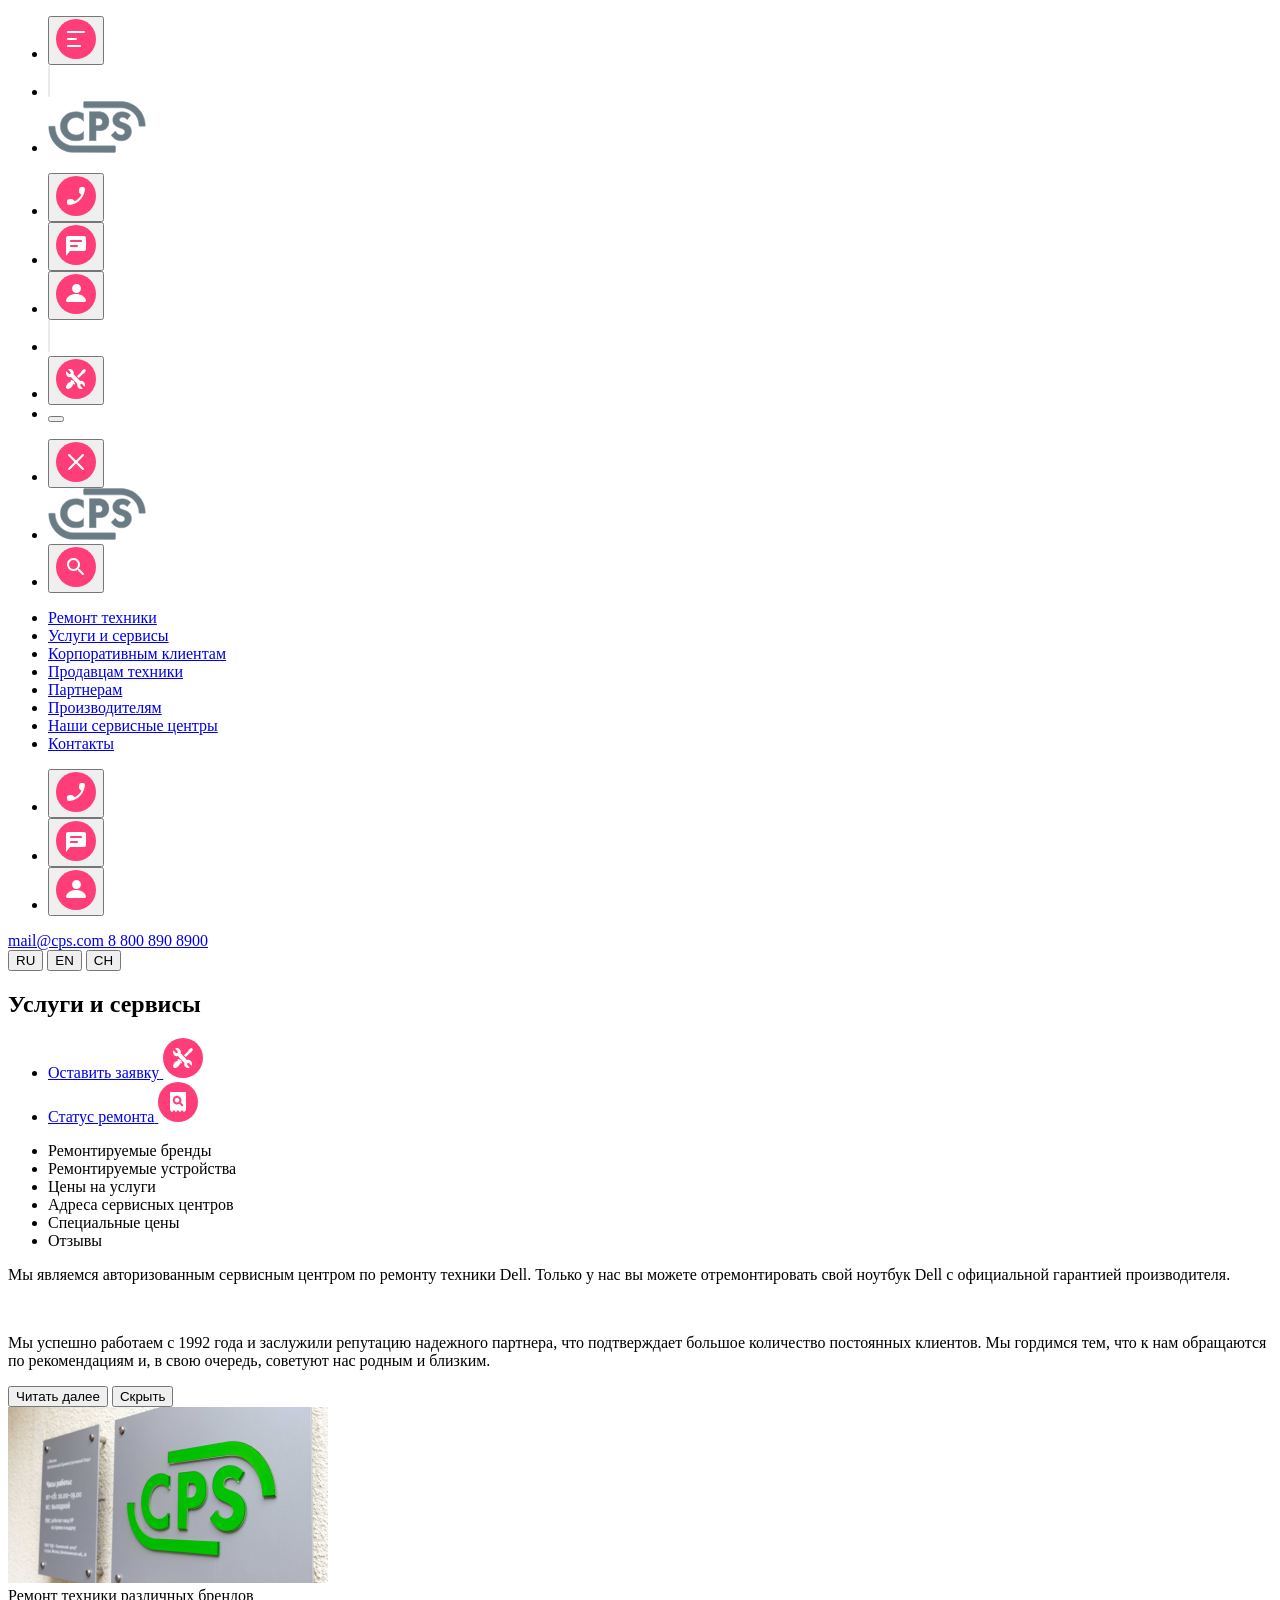
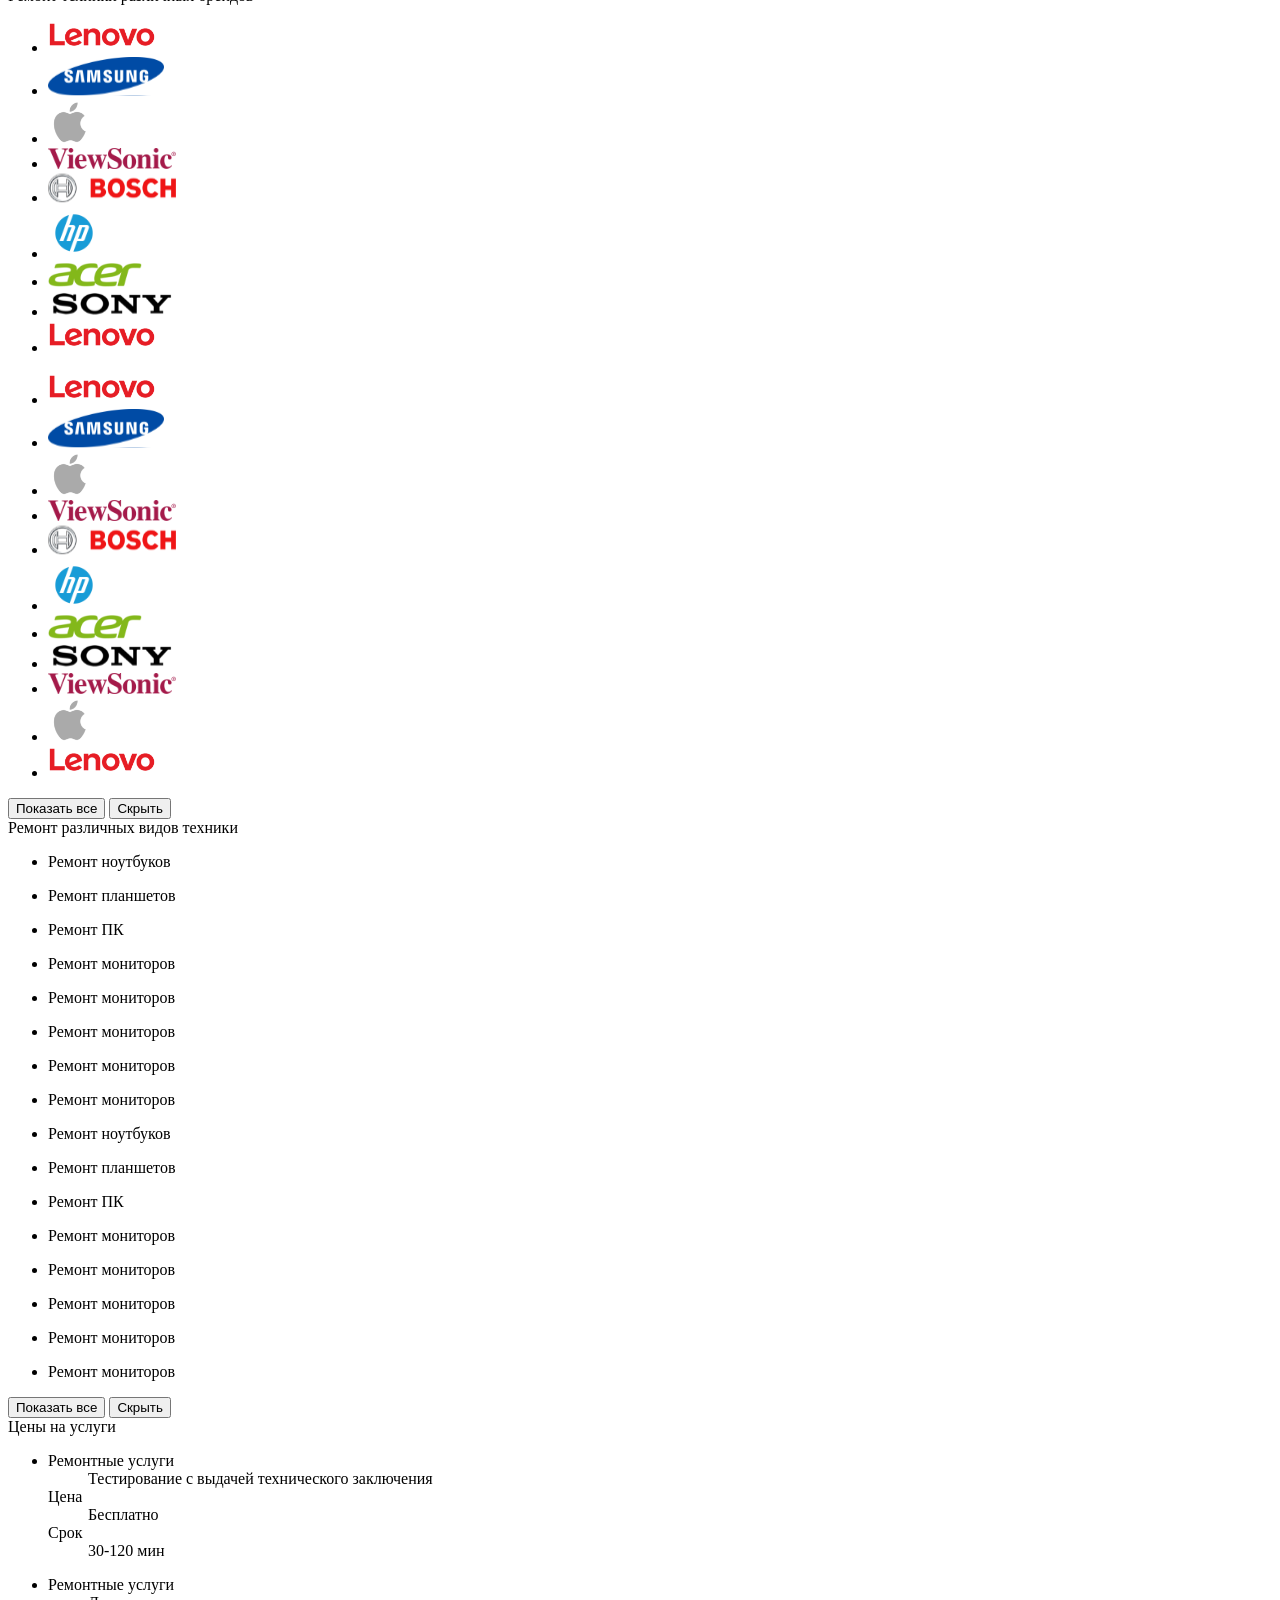
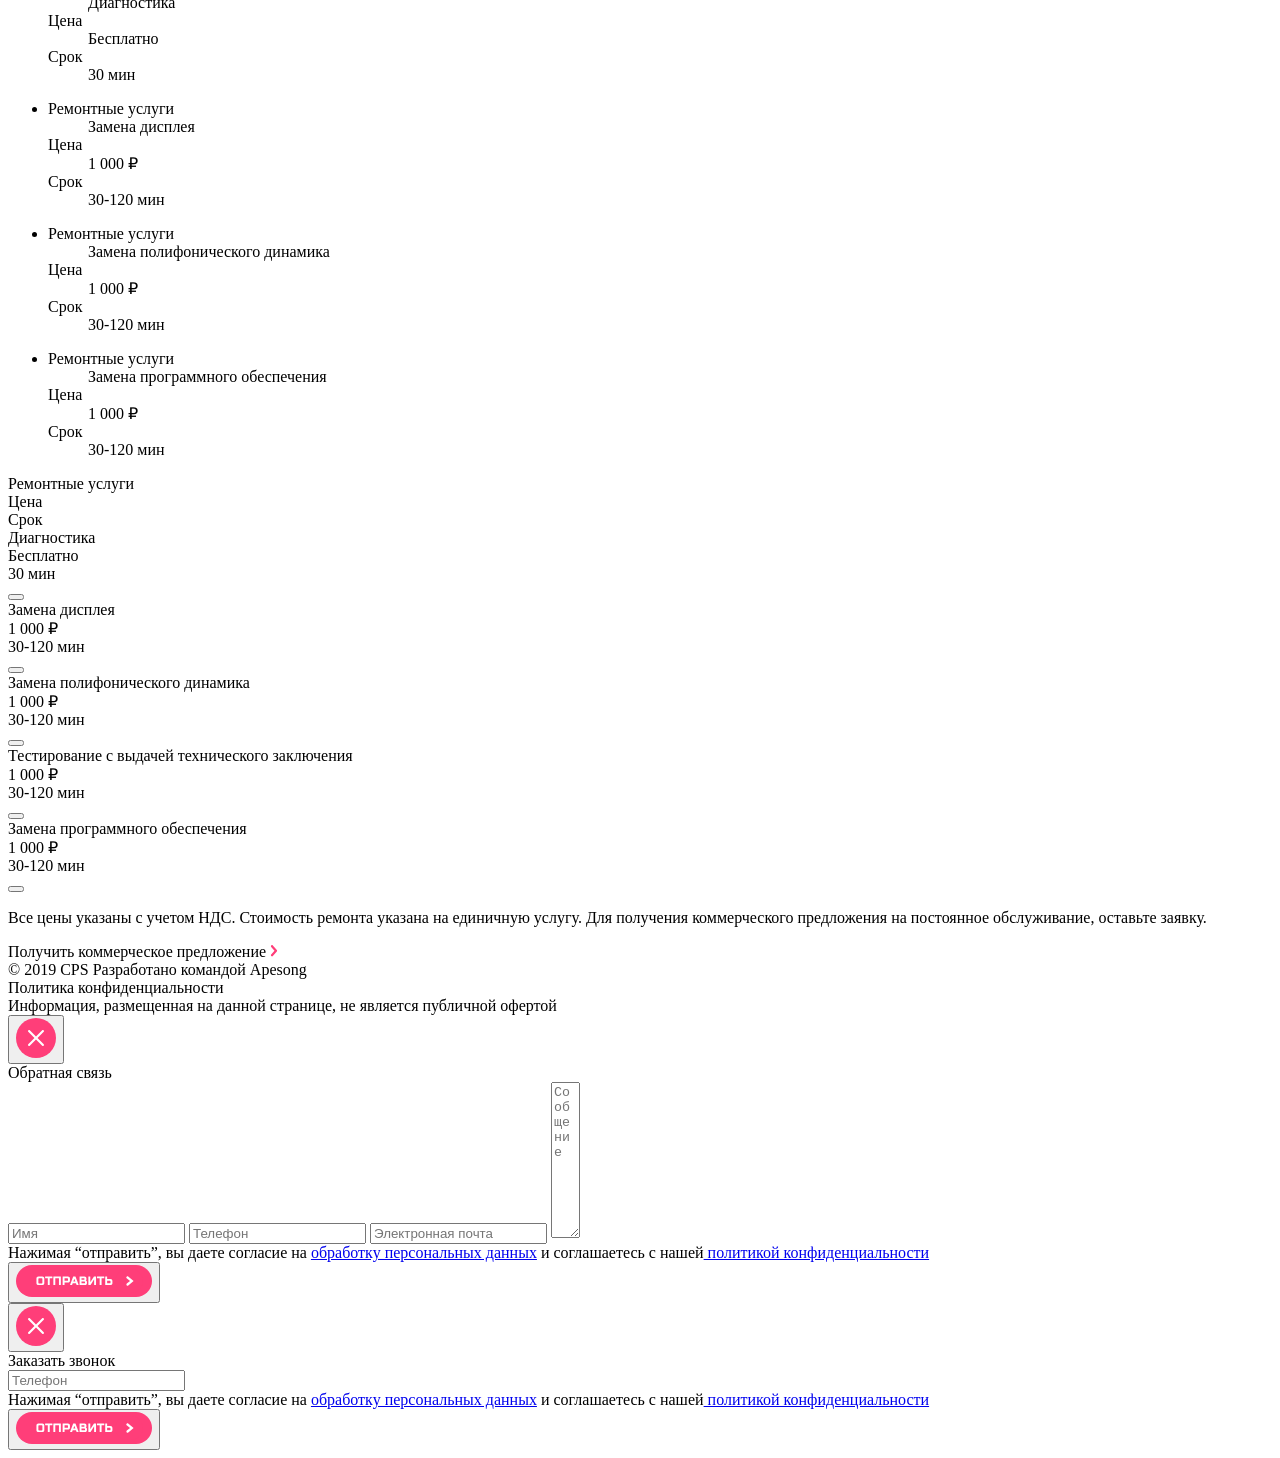
==== src/index.html @ d83d7dc4 "Update index.html" ====
<!DOCTYPE html>
<html lang="en">

<head>
  <meta charset="UTF-8" />
  <meta name="viewport"
    content="width=device-width, user-scalable=no, initial-scale=1.0, maximum-scale=1.0, minimum-scale=1.0" />
  <meta http-equiv="X-UA-Compatible" content="ie=edge" />
  <title>title</title>
</head>

<body>
  <div class="body__wrapper">
    <header class="header">
      <div class="menu">
        <ul class="menu__left">
          <li class="menu__item">
            <button class="menu__button" type="button" aria-label="Меню">
              <img src="img/burger.svg" alt="Позвонить">
            </button>
          </li>
          <li class="menu__item menu__hidden menu__item--rightDivider"><img src="img/divider.svg" alt=""></li>
          <li class="menu__item menu__item--logo">
            <a href="#" class="logo__link" aria-label="Логотип">
              <img src="img/logo.svg" alt="Логотип" class="logo__img">
            </a>
          </li>
        </ul>
        </ul>
        <ul class="menu__right">
          <li class="menu__item menu__hidden menu__item--phone">
            <button class="menu__button menu__button--phone" aria-label="Заказать звонок" type="button"><img src="img/call.svg" alt="Заказать звонок">
            </button>
          </li>
          <li class="menu__item menu__hidden menu__item--chat">
            <button class="menu__button menu__button--chat" aria-label="Написать нам" type="button"><img src="img/chat.svg" alt="Написать нам">
            </button>
          </li>
          <li class="menu__item menu__hidden menu__item--profile">
            <button class="menu__button" aria-label="Личный кабинет" type="button"><img src="img/profile.svg" alt="Личный кабинет">
            </button>
          </li>
          <li class="menu__item menu__item--divider">
            <img src="img/divider.svg">
          </li>
          <li class="menu__item menu__item--repair">
            <button class="menu__button" aria-label="Оставить заявку">
              <img src="img/repair.svg" alt="Оставить заявку" class="repair__img">
            </button>
          </li>
          <li class="menu__item menu__item--status">
            <button class="menu__button" aria-label="Статус ремонта">
              <div class="status__img"></div>
            </button>
          </li>
        </ul>
      </div>
    </header>

    <!--модалка-->

    <div class="mainWrapper">
      <section class="hiddenMenu visuallyHiddenMenu">
        <div class="hiddenMenu__wrapper">
          <section class="hiddenMenu__top">
            <ul class="hiddenMenu__menu">
              <div class="hiddenMenu__leftSide">
                <li class="hiddenMenu__item hiddenMenu__item--burger">
                  <button class="hiddenMenu__btn hiddenMenu__btn--burger" aria-label="Выйти на главную страницу">
                    <img src="img/burger1.svg" alt="Назад">
                  </button>
                </li>
                <li class="hiddenMenu__item hiddenMenu__item--logo">
                  <a href="#" class="hiddenMenu__link hiddenMenu__link--logo" aria-label="Логотип">
                    <img src="img/logo.svg" alt="Логотип">
                  </a>
                </li>
              </div>
              <div class="hiddenMenu__rightSide">
                <li class="hiddenMenu__item hiddenMenu__item--search">
                  <button class="hiddenMenu__btn hiddenMenu__btn--search" aria-label="Поиск">
                    <img src="img/search.svg" alt="Поиск">
                  </button>
                </li>
              </div>
            </ul>
            <section class="hiddenMenu__main">
              <ul class="hiddenMenu__navList">
                <li class="hiddenMenu__navItem">
                  <a href="#" class="hiddenMenu__navLink" aria-label="Ремонт техники">
                    Ремонт техники
                  </a>
                </li>
                <li class="hiddenMenu__navItem">
                  <a href="#" class="hiddenMenu__navLink" aria-label="Услуги и сервисы">
                    Услуги и сервисы
                  </a>
                </li>
                <li class="hiddenMenu__navItem">
                  <a href="#" class="hiddenMenu__navLink" aria-label="Корпоративным клиентам">
                    Корпоративным клиентам
                  </a>
                </li>
                <li class="hiddenMenu__navItem">
                  <a href="#" class="hiddenMenu__navLink" aria-label="Продавцам техники">
                    Продавцам техники
                  </a>
                </li>
                <li class="hiddenMenu__navItem">
                  <a href="#" class="hiddenMenu__navLink" aria-label="Партнерам">
                    Партнерам
                  </a>
                </li>
                <li class="hiddenMenu__navItem">
                  <a href="#" class="hiddenMenu__navLink" aria-label="Производителям">
                    Производителям
                  </a>
                </li>
                <li class="hiddenMenu__navItem">
                  <a href="#" class="hiddenMenu__navLink" aria-label="Наши сервисные центры">
                    Наши сервисные центры
                  </a>
                </li>
                <li class="hiddenMenu__navItem">
                  <a href="#" class="hiddenMenu__navLink" aria-label="Контакты">
                    Контакты
                  </a>
                </li>
              </ul>
            </section>
          </section>
          <section class="hiddenMenu__footer">
            <section class="hiddenMenu__footerWrapper">
              <ul class="hiddenMenu__list">
                <li class="hiddenMenu__item hiddenMenu__item--phone">
                  <button type="button" class="hiddenMenu__btn hiddenMenu__footerBtn hiddenMenu__btn--phone" aria-label="Заказать звонок">
                    <img src="img/chat copy.svg" alt="Заказать звонок">
                  </button>
                </li>
                <li class="hiddenMenu__item hiddenMenu__item--chat ">
                  <button type="button" class="hiddenMenu__btn hiddenMenu__footerBtn hiddenMenu__btn--chat" aria-label="Написать нам">
                    <img src="img/chat.svg" alt="Написать нам">
                  </button>
                </li>
                <li class="hiddenMenu__item hiddenMenu__item--profile">
                  <button type="button" class="hiddenMenu__btn hiddenMenu__footerBtn hiddenMenu__btn--profile" aria-label="Личный кабинет">
                    <img src="img/profile.svg" alt="Личный кабинет">
                  </button>
                </li>
              </ul>
            </section>
            <article class="hiddenMenu__contacts contacts">
              <a class="contacts__email" href="mailto:mail@cps.com" aria-label="mail@cps.com">
                mail@cps.com
              </a>
              <a class="contacts__phoneNumber" href="tel:8 800 890 8900" aria-label="8 800 890 8900">
                8 800 890 8900
              </a>
            </article>
            <article class="footer__lang lang">
              <button type="button" class="lang__btn lang__ru" aria-label="Сменить язык на русский">RU</button>
              <button type="button" class="lang__btn lang__en" aria-label="Change language to english">EN</button>
              <button type="button" class="lang__btn lang__ch" aria-label="更改語言為中文">CH</button>
            </article>
          </section>
        </div>
      </section>
      <!--навигация-->
      <main class="main">
        <section class="nav">
          <div class="nav__header">
            <h1 class="nav__title">
              Услуги и сервисы
            </h1>
            <section class="nav__menu">
              <ul class="nav__list">
                <li class="nav__item">
                  <a href="#" class="nav__link" aria-label="Оставить заявку">
                    <span class="nav__link--text">Оставить заявку</span>
                    <img class="nav__link--img" src="img/repair.svg" alt="Оставить заявку">
                  </a>
                </li>
                <li class="nav__item">
                  <a href="#" class="nav__link" aria-label="Статус ремонта">
                    <span class="nav__link--text">Статус ремонта</span>
                    <img class="nav__link--img" src="img/checkstatus.svg" alt="Статус ремонта">
                  </a>
                </li>
              </ul>
            </section>
          </div>
          <section class="nav__sideMenu sideMenu">
            <ul class="sideMenu__list">
              <li class="sideMenu__item">
                <a class="sideMenu__link--brends sideMenu__link" aria-label="Ремонтируемые бренды">Ремонтируемые
                  бренды</a>
              </li>
              <li class="sideMenu__item">
                <a class="sideMenu__link--devices sideMenu__link" aria-label="Ремонтируемые устройства">Ремонтируемые
                  устройства</a>
              </li>
              <li class="sideMenu__item">
                <a class="sideMenu__link--price sideMenu__link" aria-label="Цены на услуги">Цены на услуги</a>
              </li>
              <li class="sideMenu__item">
                <a class="sideMenu__link--address sideMenu__link" aria-label="Адреса сервисных центров">Адреса сервисных
                  центров</a>
              </li>
              <li class="sideMenu__item">
                <a class="sideMenu__link--specials sideMenu__link" aria-label="Специальные цены"> Специальные цены</a>
              </li>
              <li class="sideMenu__item">
                <a class="sideMenu__link--response sideMenu__link" aria-label="Отзывы"> Отзывы</a>
              </li>
            </ul>
          </section>
        </section>
        <section class="mainContent">
          <div class="mainContent__container">
            <div class="mainContent__text">
              <p>
              <p>
                Мы являемся авторизованным сервисным центром по ремонту техники Dell. Только у нас вы можете
                отремонтировать свой ноутбук Dell с официальной гарантией производителя.
              </p>
              <br>
              <p>
                Мы успешно работаем с 1992 года и
                заслужили репутацию надежного партнера, что подтверждает большое
                количество постоянных клиентов. Мы гордимся тем, что к нам обращаются по рекомендациям и, в свою
                очередь, советуют нас родным и близким.
              </p>
              </p>
            </div>
            <button type="button" class="btn__more btn" aria-label="Читать далее">
              Читать далее
            </button>
            <button type="button" class="btn__hide visually--hidden btn" aria-label="Скрыть текст">
              Скрыть
            </button>
          </div>
          <img src="img/Picture Copy.png" alt="CPS" class="mainContent__img">
        </section>
        <section class="title">
          <div class="title__caption">
            Ремонт техники различных брендов
          </div>
        </section>
        <section class="swiper__section">
          <section class="swiper">
            <ul class="swiper-wrapper">
              <li class="swiper-slide swiper-slide--brand brand">
                <div class="brand__content">
                  <img class="brand__img" src="img/Lenovo.svg" alt="Lenovo">
                  <a class="brand__link" href="#" aria-label="Lenovo">
                  </a>
                </div>
              </li>
              <li class="swiper-slide brand swiper-slide--brand">
                <div class="brand__content">
                  <img class="brand__img--samsung" src="img/Samsung.svg" alt="Samsung">
                  <a class="brand__link" href="#" aria-label="Samsung">
                  </a>
                </div>
              </li>
              <li class="swiper-slide brand swiper-slide--brand">
                <div class="brand__content">
                  <img class="brand__img--round" src="img/Apple.svg" alt="Apple">
                  <a class="brand__link" href="#" aria-label="Apple">
                  </a>
                </div>
              </li>
              <li class="swiper-slide brand swiper-slide--brand">
                <div class="brand__content">
                  <img class="brand__img" src="img/ViewSonic.svg" alt="ViewSonic">
                  <a class="brand__link" href="#" aria-label="ViewSonic">
                  </a>
                </div>
              </li>
              <li class="swiper-slide brand swiper-slide--brand">
                <div class="brand__content">
                  <img class="brand__img" src="img/Bosh.svg" alt="Bosch">
                  <a class="brand__link" href="#" aria-label="Bosch">
                  </a>
                </div>
              </li>
              <li class="swiper-slide brand swiper-slide--brand">
                <div class="brand__content">
                  <img class="brand__img--round" src="img/hp.svg" alt="HP">
                  <a class="brand__link" href="#" aria-label="HP">
                  </a>
                </div>
              </li>
              <li class="swiper-slide brand swiper-slide--brand">
                <div class="brand__content">
                  <img class="brand__img" src="img/acer.svg" alt="Acer">
                  <a class="brand__link" href="#" aria-label="Acer">
                  </a>
                </div>
              </li>
              <li class="swiper-slide brand swiper-slide--brand">
                <div class="brand__content">
                  <img class="brand__img" src="img/sony.svg" alt="Sony">
                  <a class="brand__link" href="#" aria-label="Sony">
                  </a>
                </div>
              </li>
              <li class="swiper-slide brand swiper-slide--brand">
                <div class="brand__content">
                  <img class="brand__img" src="img/Lenovo.svg" alt="LG">
                  <a class="brand__link" href="#" aria-label="LG">
                  </a>
                </div>
              </li>
            </ul>
            <div class="swiper-pagination"></div>
          </section>
        </section>
        <!--таблица брендов-->
        <section class="table">
          <ul class="table__list table__list--brand">
            <li class="table__brand brand">
              <div class="brand__content"><img src="img/Lenovo.svg" alt="Lenovo" class="brand__img"><a href=""
                  class="brand__link" aria-label="Lenovo" ></a></div>
            </li>
            <li class="table__brand brand">
              <div class="brand__content"><img src="img/Samsung.svg" alt="Samsung" class="brand__img"><a href=""
                  class="brand__link" aria-label="Samsung" ></a></div>
            </li>
            <li class="table__brand brand">
              <div class="brand__content"><img src="img/Apple.svg" alt="Apple" class="brand__img"><a href=""
                  class="brand__link" aria-label="Apple" ></a></div>
            </li>
            <li class="table__brand brand">
              <div class="brand__content"><img src="img/ViewSonic.svg" alt="ViewSonic" class="brand__img"><a href=""
                  class="brand__link" aria-label="ViewSonic" ></a></div>
            </li>
            <li class="table__brand brand">
              <div class="brand__content"><img src="img/Bosh.svg" alt="Bosh" class="brand__img"><a href=""
                  class="brand__link" aria-label="Bosh" ></a></div>
            </li>
            <li class="table__brand brand">
              <div class="brand__content"><img src="img/hp.svg" alt="HP" class="brand__img"><a href=""
                  class="brand__link" aria-label="HP" ></a></div>
            </li>
            <li class="table__brand brand">
              <div class="brand__content"><img src="img/acer.svg" alt="Acer" class="brand__img"><a href=""
                  class="brand__link" aria-label="Acer" ></a></div>
            </li>
            <li class="table__brand brand">
              <div class="brand__content"><img src="img/sony.svg" alt="Sony" class="brand__img"><a href=""
                  class="brand__link" aria-label="Sony" ></a></div>
            </li>
            <li class="table__brand brand">
              <div class="brand__content"><img src="img/ViewSonic.svg" alt="ViewSonic" class="brand__img"><a href=""
                  class="brand__link" aria-label="ViewSonic" ></a></div>
            </li>
            <li class="table__brand brand">
              <div class="brand__content"><img src="img/Apple.svg" alt="Apple" class="brand__img"><a href=""
                  class="brand__link" aria-label="Apple" ></a></div>
            </li>
            <li class="table__brand brand">
              <div class="brand__content"><img src="img/Lenovo.svg" alt="Lenovo" class="brand__img"><a href=""
                  class="brand__link" aria-label="Lenovo" ></a></div>
            </li>
          </ul>
          <button type="button" class="table__brandButton--more btn">
            Показать все
          </button>
          <button type="button" class="table__brandButton--hide visually--hidden btn">
            Скрыть
          </button>
        </section>
        <section class="title">
          <div class="title__caption">
            Ремонт различных видов техники
          </div>
        </section>
        <section class="swiper__section">
          <section class="swiper">
            <ul class="swiper-wrapper">
              <li class="swiper-slide device swiper-slide--device">
                <div class="device__content">
                  <p class="device__text">Ремонт ноутбуков</p>
                  <a class="device__link" href="#">
                  </a>
                </div>
              </li>
              <li class="swiper-slide device swiper-slide--device">
                <div class="device__content">
                  <p class="device__text">Ремонт планшетов</p>
                  <a class="device__link" href="#">
                  </a>
                </div>
              </li>
              <li class="swiper-slide device swiper-slide--device">
                <div class="device__content">
                  <p class="device__text">Ремонт ПК</p>
                  <a class="device__link" href="#">
                  </a>
                </div>
              </li>
              <li class="swiper-slide device swiper-slide--device">
                <div class="device__content">
                  <p class="device__text">Ремонт мониторов</p>
                  <a class="device__link" href="#">
                  </a>
                </div>
              </li>
              <li class="swiper-slide device swiper-slide--device">
                <div class="device__content">
                  <p class="device__text">Ремонт мониторов</p>
                  <a class="device__link" href="#">
                  </a>
                </div>
              </li>
              <li class="swiper-slide device swiper-slide--device">
                <div class="device__content">
                  <p class="device__text">Ремонт мониторов</p>
                  <a class="device__link" href="#">
                  </a>
                </div>
              </li>
              <li class="swiper-slide device swiper-slide--device">
                <div class="device__content">
                  <p class="device__text">Ремонт мониторов</p>
                  <a class="device__link" href="#">
                  </a>
                </div>
              </li>
              <li class="swiper-slide device swiper-slide--device">
                <div class="device__content">
                  <p class="device__text">Ремонт мониторов</p>
                  <a class="device__link" href="#">
                  </a>
                </div>
              </li>
            </ul>
            <div class="swiper-pagination"></div>
          </section>
        </section>
        <section class="table">
          <ul class="table__list table__list--device">
            <li class="table__device device">
              <div class="device__content">
                <p class="device__text">Ремонт ноутбуков</p>
                <a class="device__link" href="#">
                </a>
              </div>
            </li>
            <li class="table__device device">
              <div class="device__content">
                <p class="device__text">Ремонт планшетов</p>
                <a class="device__link" href="#">
                </a>
              </div>
            </li>
            <li class="table__device device">
              <div class="device__content">
                <p class="device__text">Ремонт ПК</p>
                <a class="device__link" href="#">
                </a>
              </div>
            </li>
            <li class="table__device device">
              <div class="device__content">
                <p class="device__text">Ремонт мониторов</p>
                <a class="device__link" href="#">
                </a>
              </div>
            </li>
            <li class="table__device device">
              <div class="device__content">
                <p class="device__text">Ремонт мониторов</p>
                <a class="device__link" href="#">
                </a>
              </div>
            </li>
            <li class="table__device device">
              <div class="device__content">
                <p class="device__text">Ремонт мониторов</p>
                <a class="device__link" href="#">
                </a>
              </div>
            </li>
            <li class="table__device device">
              <div class="device__content">
                <p class="device__text">Ремонт мониторов</p>
                <a class="device__link" href="#">
                </a>
              </div>
            </li>
            <li class="table__device device">
              <div class="device__content">
                <p class="device__text">Ремонт мониторов</p>
                <a class="device__link" href="#">
                </a>
              </div>
            </li>
          </ul>
          <button type="button" class="table__deviceButton--more btn">
            Показать все
          </button>
          <button type="button" class="table__deviceButton--hide visually--hidden btn">
            Скрыть
          </button>
        </section>
        <section class="title">
          <div class="title__caption">
            Цены на услуги
          </div>
        </section>
        <section class="swiper__section">
          <section class="swiper">
            <ul class="swiper-wrapper">
              <li class="swiper-slide price swiper-slide--price">
                <div class="price__content">
                  <dl class="price__list">
                    <dt class="price__term">Ремонтные услуги</dt>
                    <dd class="price__description">Тестирование с выдачей технического заключения</dd>
                    <dt class="price__term">Цена</dt>
                    <dd class="price__description">Бесплатно</dd>
                    <dt class="price__term">Срок</dt>
                    <dd class="price__description">30-120 мин</dd>
                  </dl>
                  <a class="price__link" href="#">
                  </a>
                </div>
              </li>
              <li class="swiper-slide price swiper-slide--price">
                <div class="price__content">
                  <dl class="price__list">
                    <dt class="price__term">Ремонтные услуги</dt>
                    <dd class="price__description--services">Диагностика</dd>
                    <dt class="price__term">Цена</dt>
                    <dd class="price__description">Бесплатно</dd>
                    <dt class="price__term">Срок</dt>
                    <dd class="price__description">30 мин</dd>
                  </dl>
                  <a class="price__link" href="#">
                  </a>
                </div>
              </li>
              <li class="swiper-slide price swiper-slide--price">
                <div class="price__content">
                  <dl class="price__list">
                    <dt class="price__term">Ремонтные услуги</dt>
                    <dd class="price__description">Замена дисплея</dd>
                    <dt class="price__term">Цена</dt>
                    <dd class="price__description">1 000 ₽</dd>
                    <dt class="price__term">Срок</dt>
                    <dd class="price__description">30-120 мин</dd>
                  </dl>
                  <a class="price__link" href="#">
                  </a>
                </div>
              </li>
              <li class="swiper-slide price swiper-slide--price">
                <div class="price__content">
                  <dl class="price__list">
                    <dt class="price__term">Ремонтные услуги</dt>
                    <dd class="price__description">Замена полифонического динамика</dd>
                    <dt class="price__term">Цена</dt>
                    <dd class="price__description">1 000 ₽</dd>
                    <dt class="price__term">Срок</dt>
                    <dd class="price__description">30-120 мин</dd>
                  </dl>
                  <a class="price__link" href="#">
                  </a>
                </div>
              </li>
              <li class="swiper-slide price swiper-slide--price">
                <div class="price__content">
                  <dl class="price__list">
                    <dt class="price__term">Ремонтные услуги</dt>
                    <dd class="price__description">Замена программного обеспечения</dd>
                    <dt class="price__term">Цена</dt>
                    <dd class="price__description">1 000 ₽</dd>
                    <dt class="price__term">Срок</dt>
                    <dd class="price__description">30-120 мин</dd>
                  </dl>
                  <a class="price__link" href="#">
                  </a>
                </div>
              </li>
            </ul>
            <div class="swiper-pagination"></div>
          </section>
        </section>
        <section class="sheet">
          <div class="sheet__head head">
            <div class="head__text head__text--services">Ремонтные услуги</div>
            <div class="head__text">Цена</div>
            <div class="head__text">Срок</div>
            <div class="head__text"></div>
          </div>
          <div class="sheet__body">
            <div class="sheet__row">
              <div class="sheet__cell sheet__cell--services">Диагностика</div>
              <div class="sheet__cell">Бесплатно</div>
              <div class="sheet__cell">30 мин</div>
              <div class="sheet__cell"><button class="sheet__button"></button></div>
            </div>
            <div class="sheet__row">
              <div class="sheet__cell sheet__cell--services">Замена дисплея</div>
              <div class="sheet__cell">1 000 ₽</div>
              <div class="sheet__cell">30-120 мин</div>
              <div class="sheet__cell"><button class="sheet__button"></button></div>
            </div>
            <div class="sheet__row">
              <div class="sheet__cell sheet__cell--services">Замена полифонического динамика</div>
              <div class="sheet__cell">1 000 ₽</div>
              <div class="sheet__cell">30-120 мин</div>
              <div class="sheet__cell"><button class="sheet__button"></button></div>
            </div>
            <div class="sheet__row">
              <div class="sheet__cell sheet__cell--services">Тестирование с выдачей технического заключения</div>
              <div class="sheet__cell">1 000 ₽</div>
              <div class="sheet__cell">30-120 мин</div>
              <div class="sheet__cell"><button class="sheet__button"></button></div>
            </div>
            <div class="sheet__row">
              <div class="sheet__cell sheet__cell--services">Замена программного обеспечения</div>
              <div class="sheet__cell">1 000 ₽</div>
              <div class="sheet__cell">30-120 мин</div>
              <div class="sheet__cell"><button class="sheet__button"></button></div>
            </div>
          </div>
          </table>
        </section>
        <article class="bottomContent">
          <p class="bottomContent__text">
            Все цены указаны с учетом НДС. Стоимость ремонта указана на единичную услугу. Для получения коммерческого
            предложения на
            постоянное обслуживание, оставьте заявку.
          </p>
          <div class="bottomContent__link">
            <link rel="stylesheet" href="#" class="bottomContent__link--text">
            Получить коммерческое предложение <img src="../img/Line.svg" alt="" class="bottomContent__link--img">
            </link>
          </div>
        </article>
        <footer class="footer">
          <div class="footer__wrapper">
            <div class="footer__text footer__text--firstPart">© 2019 CPS
              Разработано командой Apesong</div>
            <div class="footer__text footer__text--secondPart">Политика конфиденциальности</div>
            <div class="footer__text footer__text--thirdPart">Информация, размещенная на данной странице, не является
              публичной офертой</div>
          </div>
        </footer>
        <section class="popup popup__message visually--hidden">
          <div class="popup__wrapper feedback">
            <div class="feedback__content">
              <button class="feedback__exit">
                <img src="img/cross.svg" alt="Выйти на главный экран">
              </button>
              <div class="feedback__header">
                Обратная связь
              </div>
              <form class="feedback__form" action="index.html" method="post">
                <input class="feedback__input feedback__input--name" required type="text" id="name" name="name"
                  placeholder="Имя">
                <input class="feedback__input feedback__input--tel" required type="tel" id="mail" name="email"
                  placeholder="Телефон">
                <input class="feedback__input feedback__input--email" required type="email" id="password"
                  name="password" placeholder="Электронная почта">
                <textarea class="feedback__input feedback__input--message" name="message" cols="1" rows="10"
                  placeholder="Сообщение"></textarea>
                <!-- <input class ="feedback__input feedback__input--message" required type="text" id="password" name="student_password"> -->
                <div class="feedback__text">
                  Нажимая “отправить”, вы даете согласие на <a href="#" class="feedback__link"
                    aria-label="Ссылка на документ об обработке персональных данных">обработку персональных
                    данных</a> и соглашаетесь с нашей<a href="#" class="feedback__link"
                    aria-label="Ссылка на политику кнфеденциальности">
                    политикой
                    конфиденциальности
                  </a>
                </div>
                <button class="feedback__button" type="submit">
                  <img src="/img/go2.svg" alt="Отправить">
                </button>
              </form>
            </div>
          </div>
        </section>
        <section class="popup popup__phone visually--hidden">
          <div class="popup__wrapper phone">
            <div class="phone__content">
              <button class="phone__exit">
                <img src="img/cross.svg" alt="Выйти на главный экран">
              </button>
              <div class="phone__header">
                Заказать звонок
              </div>
              <form class="phone__form" action="index.html" method="post">
                <input class="phone__input phone__input--tel" required type="tel" id="mail" name="email"
                  placeholder="Телефон">
                <div class="phone__text">
                  Нажимая “отправить”, вы даете согласие на <a href="#" class="phone__link"
                    aria-label="Ссылка на документ об обработке персональных данных">обработку персональных
                    данных</a> и соглашаетесь с нашей<a href="#" class="phone__link"
                    aria-label="Ссылка на политику кнфеденциальности">
                    политикой
                    конфиденциальности
                  </a>
                </div>
                <button class="phone__button" type="submit">
                  <img src="/img/go2.svg" alt="Отправить">
                </button>
              </form>
            </div>
          </div>
        </section>
    </div>
  </div>
</body>

</html>
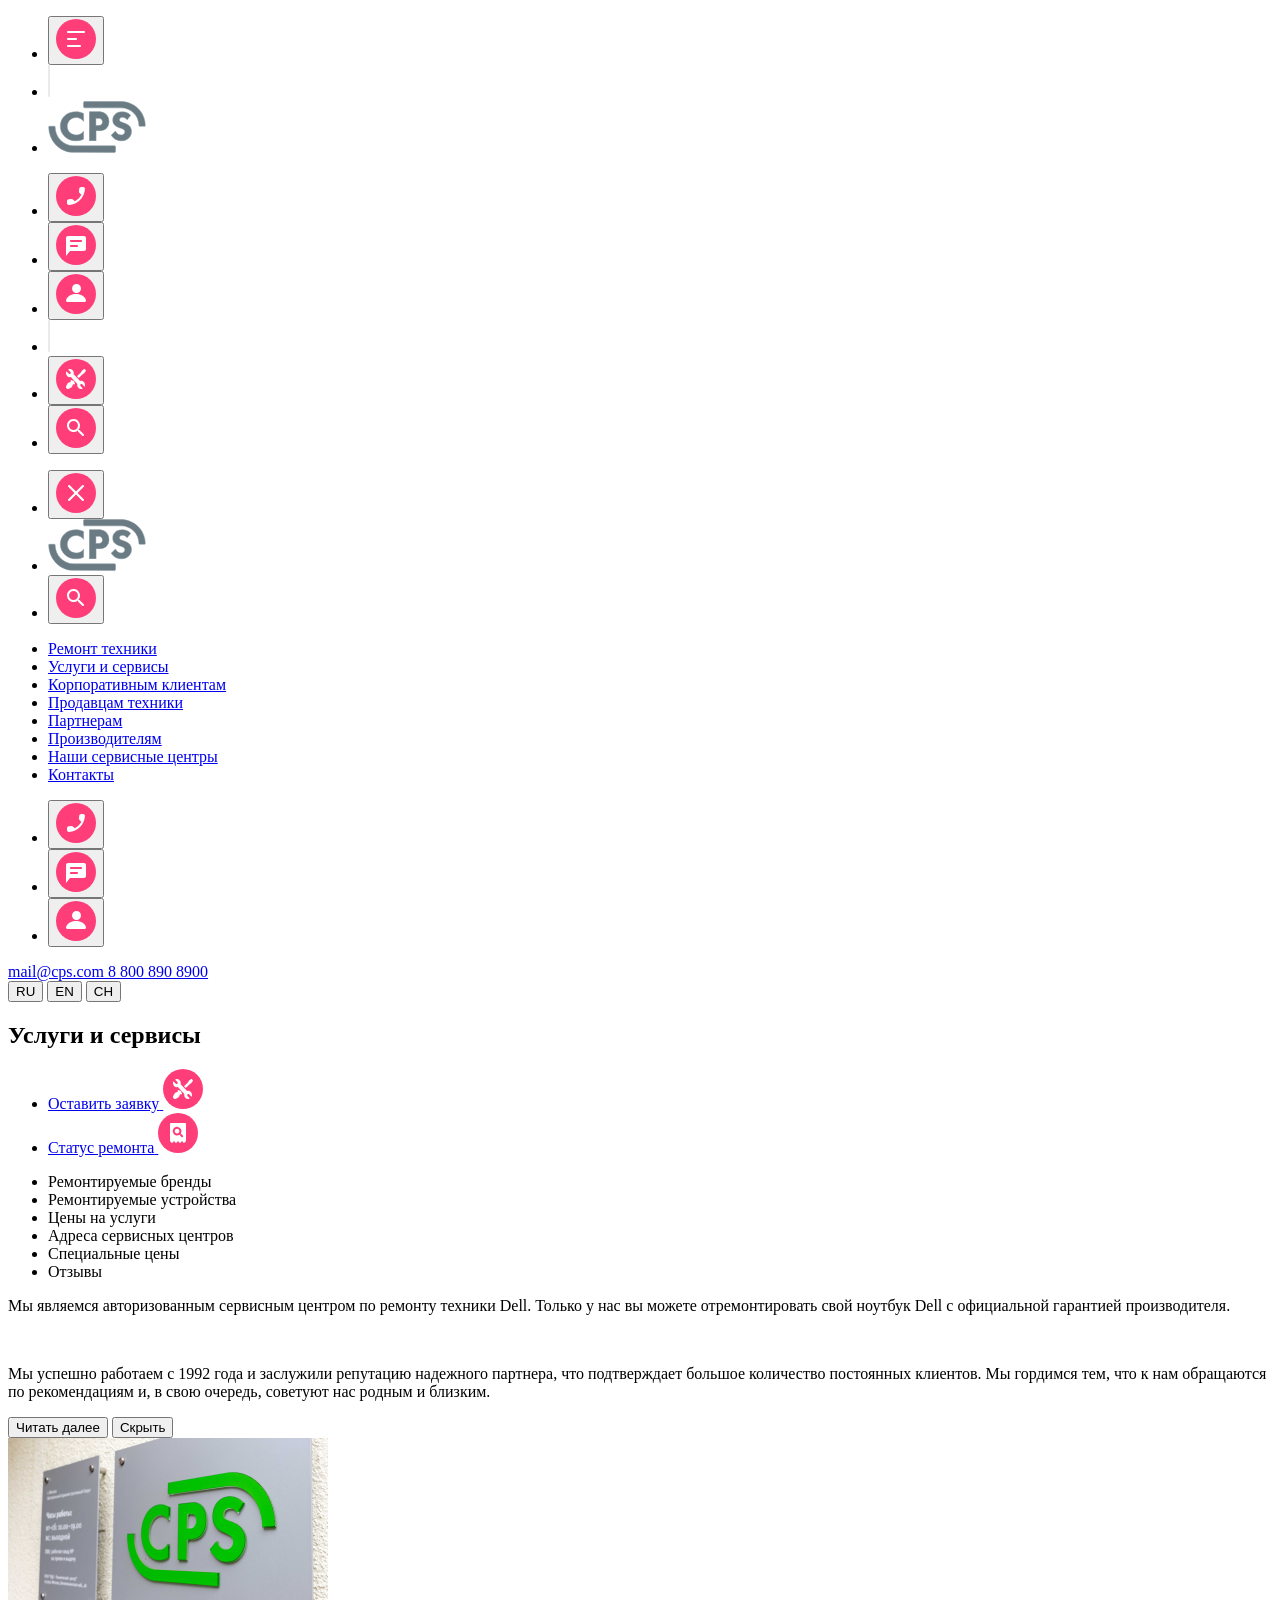
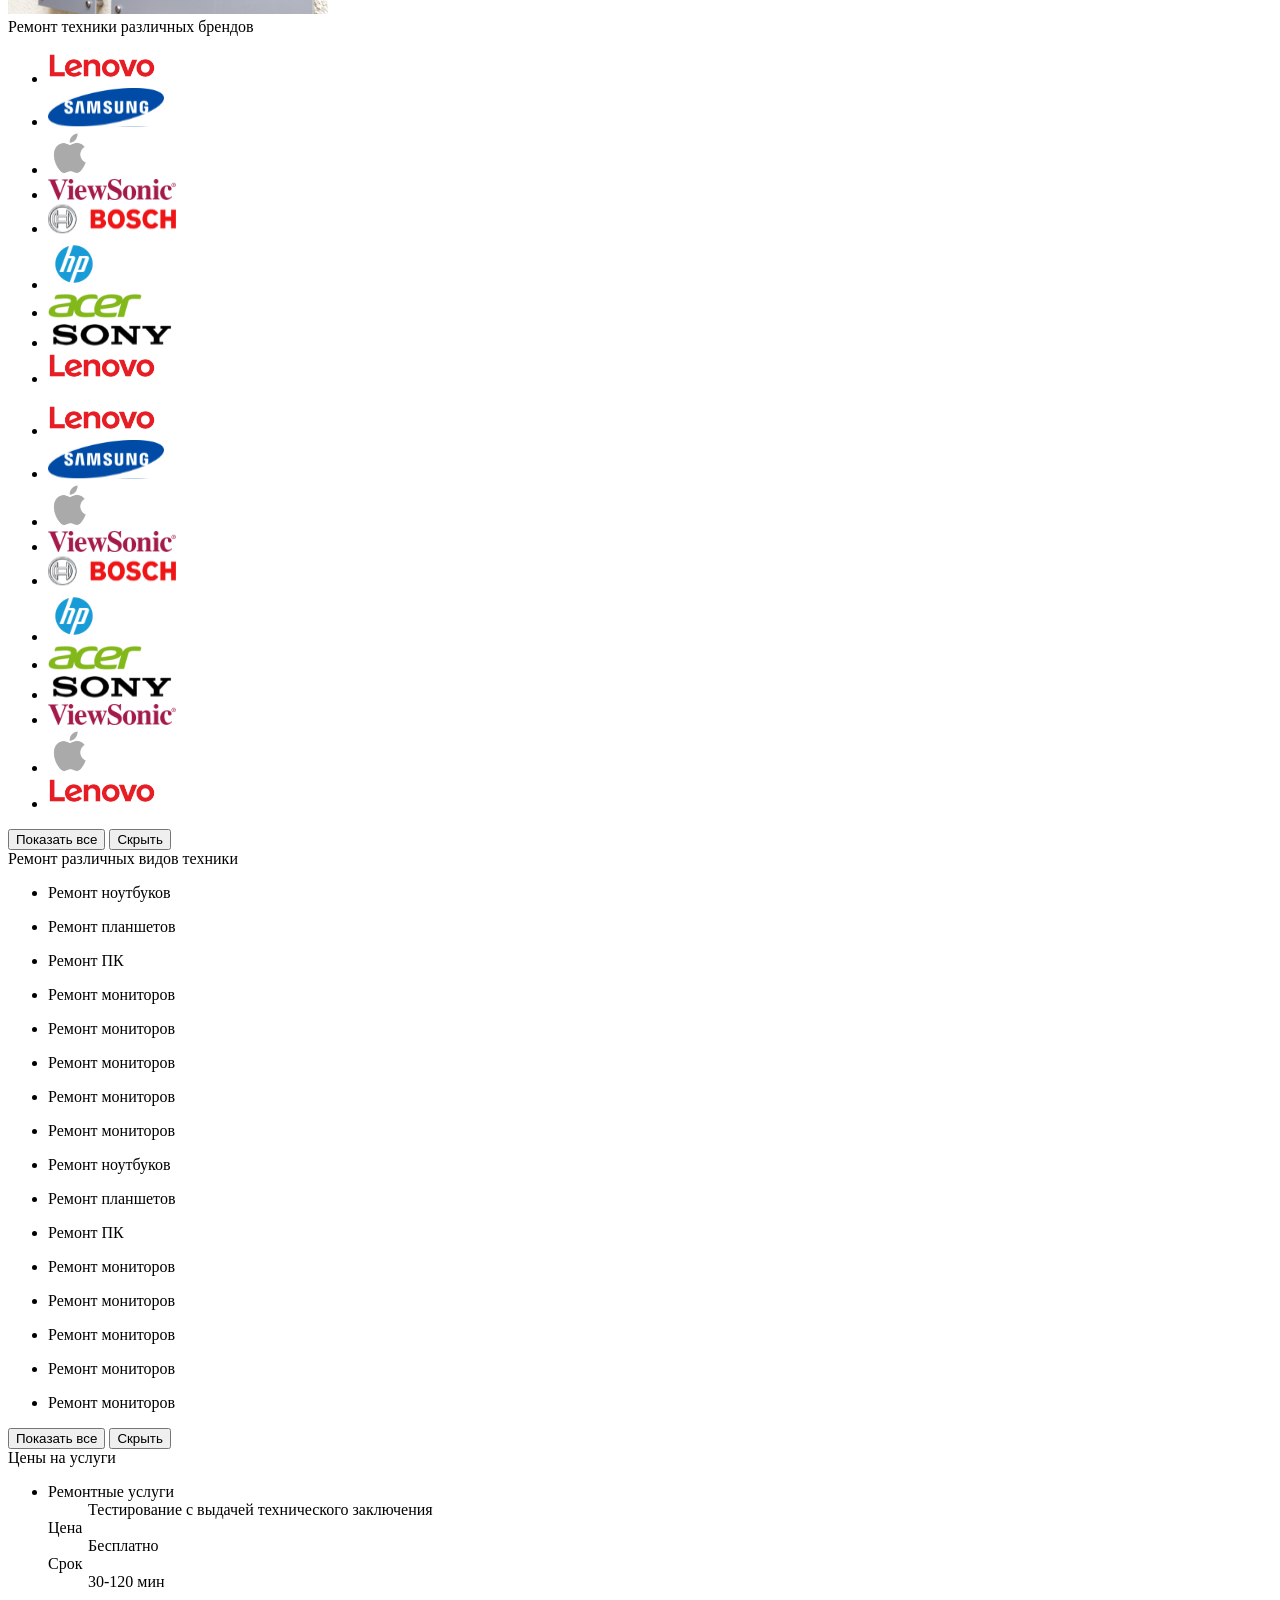
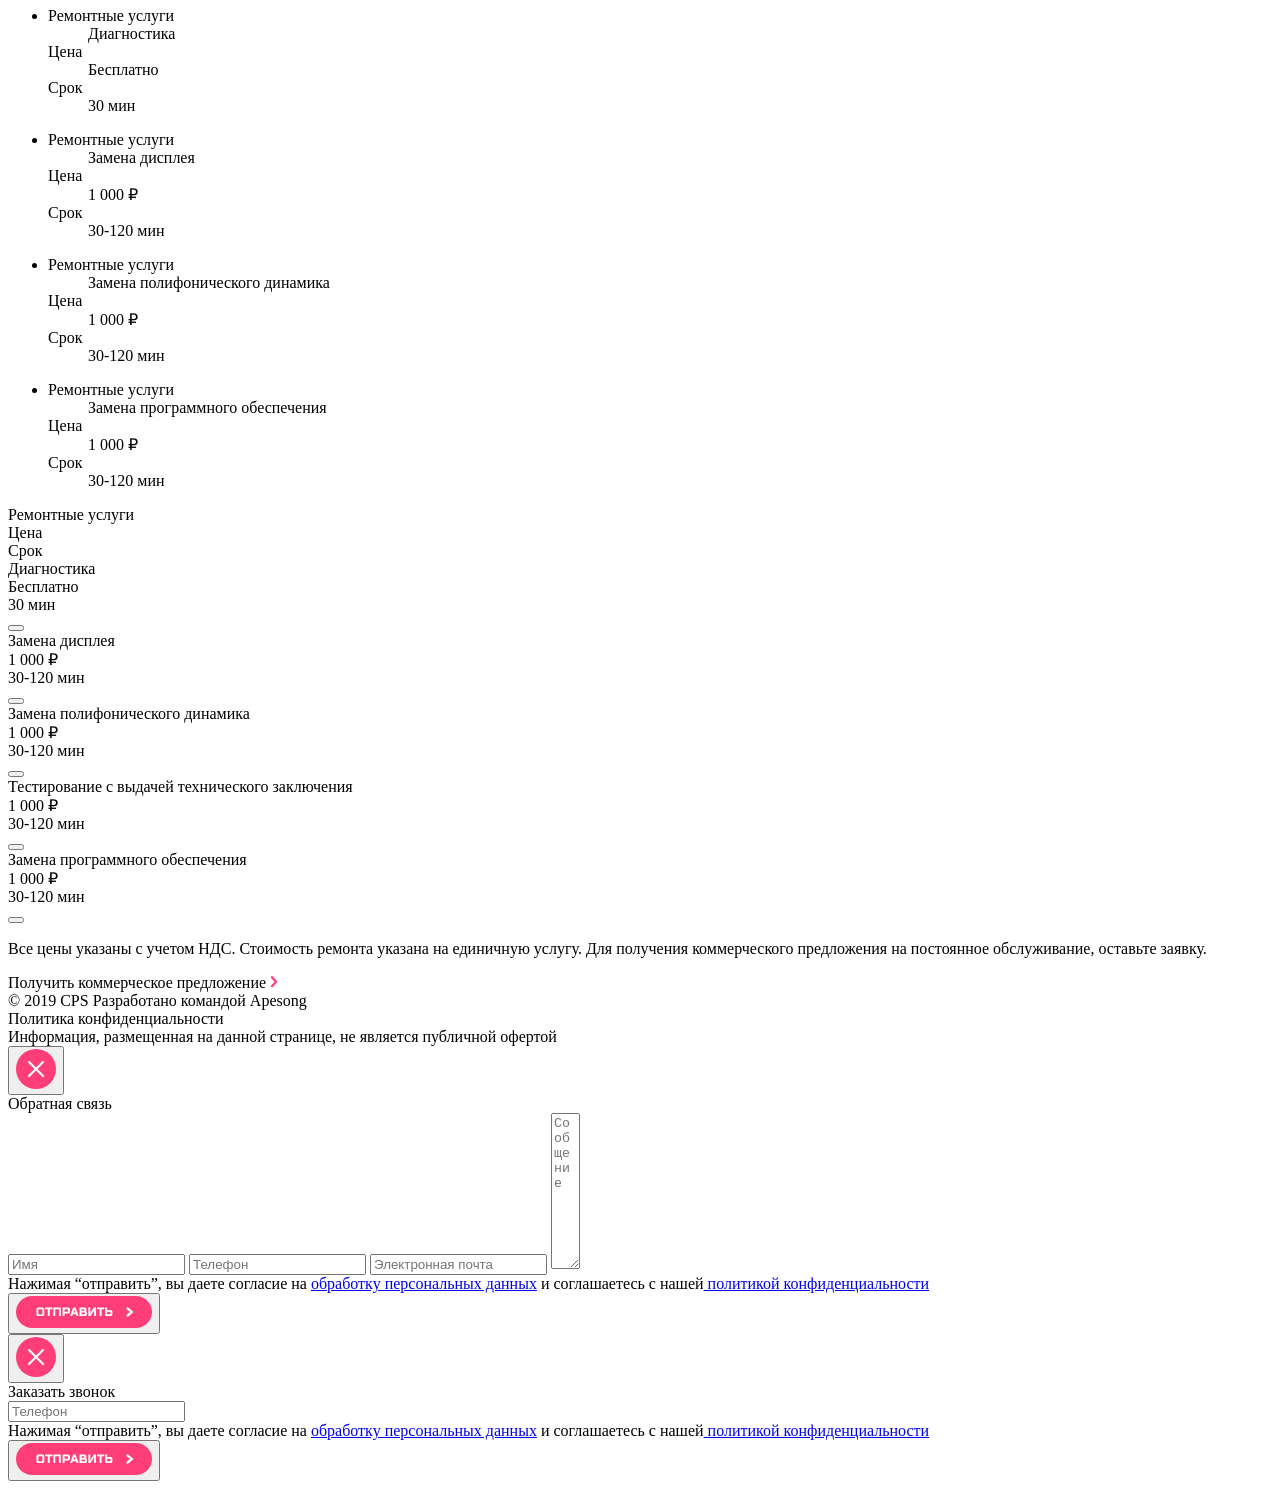
==== commit 9f911100: "highliter fix" ====
--- a/src/index.html
+++ b/src/index.html
@@ -9,7 +9,7 @@
   <title>title</title>
 </head>
 
-<body>
+<body class="body">
   <div class="body__wrapper">
     <header class="header">
       <div class="menu">
@@ -50,7 +50,7 @@
           </li>
           <li class="menu__item menu__item--status">
             <button class="menu__button" aria-label="Статус ремонта">
-              <div class="status__img"></div>
+              <img src="img/search.svg" alt="Оставить заявку" class="status__img">
             </button>
           </li>
         </ul>
@@ -60,7 +60,7 @@
     <!--модалка-->
 
     <div class="mainWrapper">
-      <section class="hiddenMenu visuallyHiddenMenu">
+      <section class="hiddenMenu">
         <div class="hiddenMenu__wrapper">
           <section class="hiddenMenu__top">
             <ul class="hiddenMenu__menu">
@@ -636,7 +636,7 @@
           </p>
           <div class="bottomContent__link">
             <link rel="stylesheet" href="#" class="bottomContent__link--text">
-            Получить коммерческое предложение <img src="../img/Line.svg" alt="" class="bottomContent__link--img">
+            Получить коммерческое предложение <img src="img/Line.svg" alt="" class="bottomContent__link--img">
             </link>
           </div>
         </article>
@@ -649,7 +649,7 @@
               публичной офертой</div>
           </div>
         </footer>
-        <section class="popup popup__message visually--hidden">
+        <section class="popup" id="popup__feedback">
           <div class="popup__wrapper feedback">
             <div class="feedback__content">
               <button class="feedback__exit">
@@ -678,13 +678,13 @@
                   </a>
                 </div>
                 <button class="feedback__button" type="submit">
-                  <img src="/img/go2.svg" alt="Отправить">
+                  <img src="img/go2.svg" alt="Отправить">
                 </button>
               </form>
             </div>
           </div>
         </section>
-        <section class="popup popup__phone visually--hidden">
+        <section class="popup" id="popup__phone">
           <div class="popup__wrapper phone">
             <div class="phone__content">
               <button class="phone__exit">
@@ -706,7 +706,7 @@
                   </a>
                 </div>
                 <button class="phone__button" type="submit">
-                  <img src="/img/go2.svg" alt="Отправить">
+                  <img src="img/go2.svg" alt="Отправить">
                 </button>
               </form>
             </div>
@@ -716,4 +716,4 @@
   </div>
 </body>
 
-</html>
+</html>
